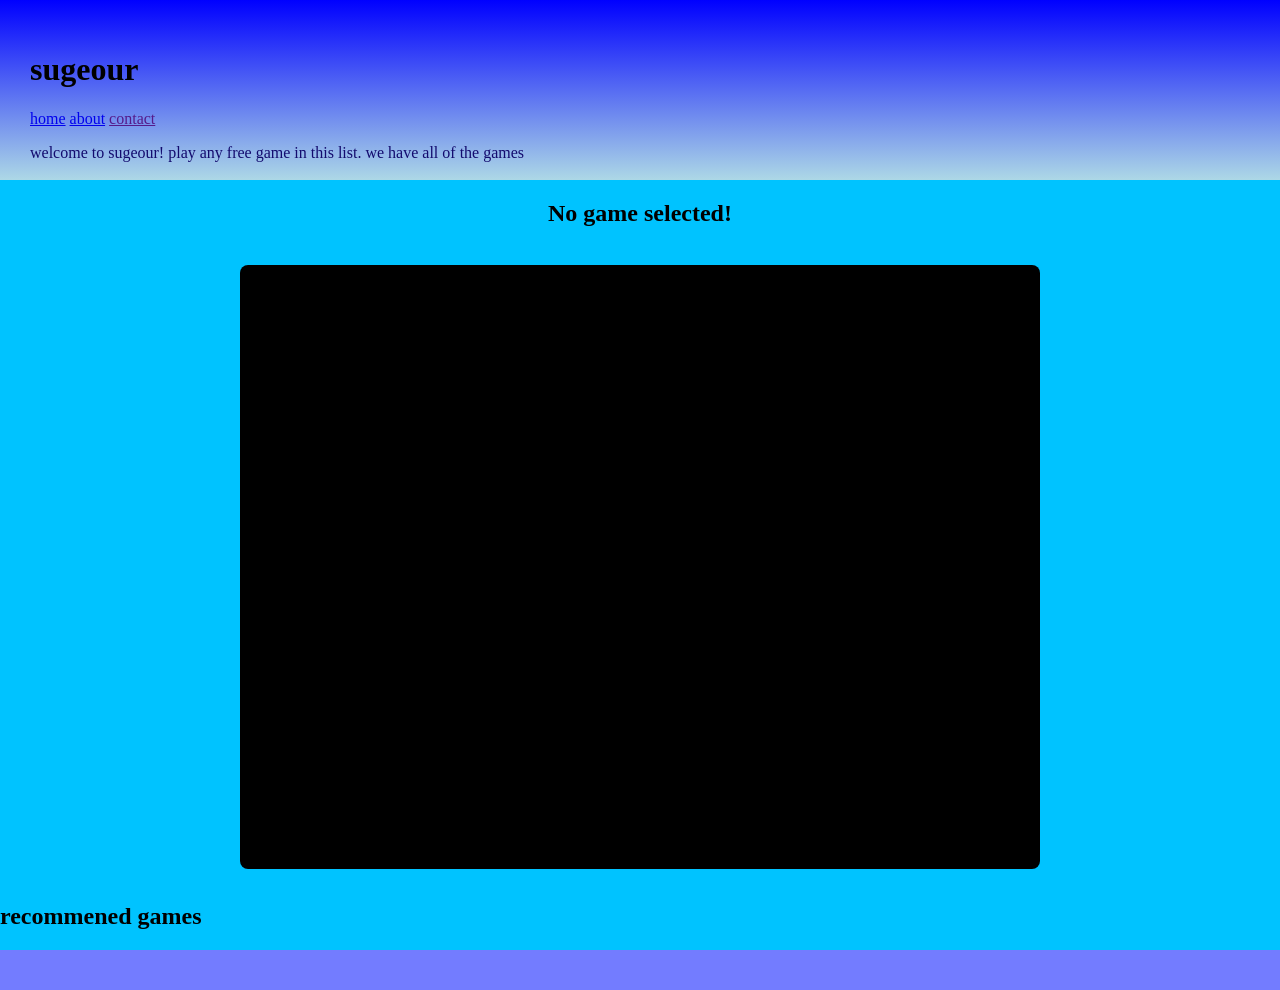
==== games/index.html @ 1fdbb239 "Update index.html" ====
<!DOCTYPE html>
<html lang="en">
<head>
    <meta charset="UTF-8">
    <meta name="viewport" content="width=device-width, initial-scale=1.0">
    <title>sugeour</title>
    <link rel="stylesheet" href="https://vihsc.github.io/sugeour.etc/style.css">
</head>
<body>
    <header>
      <h1>sugeour</h1>
      <nav>
        <a href="https://vihsc.github.io/sugeour.etc/">home</a>
        <a href="https://vihsc.github.io/sugeour.etc/about">about</a>
        <a href="">contact</a>
      </nav>
      <p>welcome to sugeour! play any free game in this list. we have all of the games</p>
    </header>
    
    <main style="max-width: 960px; margin: 20px auto; text-align: center; padding: 0 15px;">
        <h2 id="playing-text">Now Playing...</h2>
        <br>
        
        <div style="background: #000; border-radius: 8px; overflow: hidden; display: inline-block; width: 100%; max-width: 800px;">
            <!-- Notice the iframe has an id="game-screen" and its src starts blank -->
            <iframe id="game-screen" src="" width="100%" height="600" scrolling="no" frameborder="0" allowfullscreen></iframe>
        </div>
    </main>
    <div class="trending">
        <h2>recommened games</h2>
        <!-- This grid is populated automatically via JavaScript -->
        <div class="games" id="rgames-grid"></div>
    </div>

       <script>
        // 1. Get the current game ID from the web link parameter (?id=xxx)
        const urlParams = new URLSearchParams(window.location.search);
        const gameId = urlParams.get('id');

        // 2. Hardcoded fallback list (Your manual entry backup)
        const localDatabase = {
            "Dino": {
                title: "chrome dino",
                src: "https://sciencemathedu.github.io/chrome-dino"
            },
            "fight3": {
                title: "class 1014",
                src: "https://speededu111.github.io/g68/class-1014"
            },
            "ducklife": {
                title: "ducklife 4",
                src: "https://ubghyper.github.io/GameList.github.io/Duck-Life-4/"
            },
            "puzzle1": {
                title: "tricky puzzle game",
                src: "https://speededu111.github.io/g16/class-422"
            },
            "game1": {
                title: "cozy farm game",
                src: "https://scratch.mit.edu/projects/1396100433/embed"
            },
            "minecraft": {
                title: "minecraft",
                src: "https://funny-school.github.io/e1/eaglercraft/"
            },
            "ducklife5": {
                title: "ducklife5",
                src: "https://funny-school.github.io/d2/duck-life-5-treasure-hunt/"
            },
            "FW": {
                title: "fireboy and watergirl",
                src: "https://funny-school.github.io/f1/fireboyandwatergirl/"
            },
            "OvO": {
                title: "OvO",
                src: "https://ubghyper.github.io/GameList.github.io/OvO/"
            },
            "mje": {
                title: "minecraft javascript edition",
                src: "https://ubghyper.github.io/GameList.github.io/Minecraft-Online/"
            },
            "redball": {
                title: "redball",
                src: "https://ubghyper.github.io/GameList.github.io/Red-ball/"
            }
        };

        const titleElement = document.getElementById('playing-text');
        const iframeElement = document.getElementById('game-screen');

        if (gameId) {
            // STEP A: First check if the requested ID matches our hardcoded list
            if (localDatabase[gameId]) {
                const gameData = localDatabase[gameId];
                document.title = gameData.title + " - sugeour";
                titleElement.innerText = "Now Playing: " + gameData.title;
                iframeElement.src = gameData.src;
            } else {
                // STEP B: If it's NOT hardcoded, ONLY THEN look into the games.json file
                fetch('../games.json')
                    .then(response => response.json())
                    .then(games => {
                        const game = games.find(g => g.id === gameId);
                        if (game) {
                            document.title = `${game.title} - sugeour`;
                            titleElement.innerText = "Now Playing: " + game.title;
                            iframeElement.src = game.src;
                        } else {
                            // If it's nowhere, completely drop use out and redirect to 410
                            titleElement.innerText = "Game Not Found!";
                            window.location.href = "https://vihsc.github.io/sugeour.etc/games/410.html";
                        }
                    })
                    .catch(err => {
                        console.error("Error reading your games.json file:", err);
                        titleElement.innerText = "Error loading game database.";
                });
            }
        } else {
            titleElement.innerText = "No game selected!";
        }
    </script>
</body>
</html>
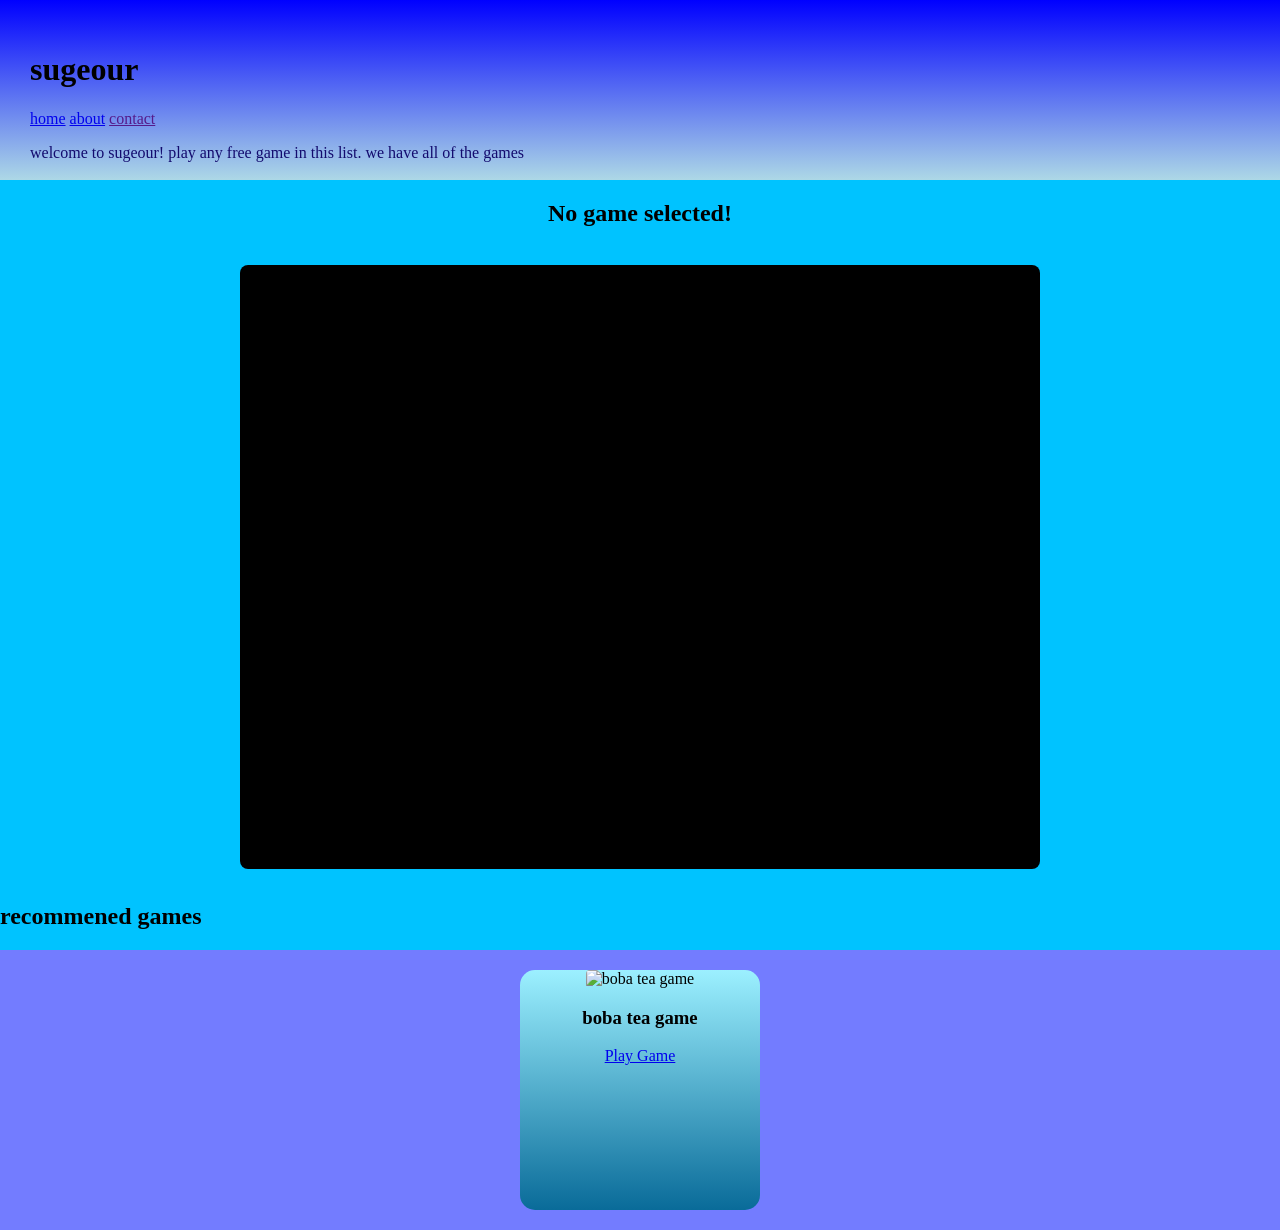
==== commit 1115ef16: "Update index.html" ====
--- a/games/index.html
+++ b/games/index.html
@@ -120,5 +120,24 @@
             titleElement.innerText = "No game selected!";
         }
     </script>
+    <script>
+        // Fetch and load games from your JSON file
+        fetch('https://vihsc.github.io/sugeour.etc/rgames.json')
+            .then(response => response.json())
+            .then(games => {
+                const grid = document.getElementById('rgames-grid');
+                games.forEach(game => {
+                    const card = document.createElement('div');
+                    card.className = 'gamecard';
+                    card.innerHTML = `
+                        <img src="${game.img}" alt="${game.title}" style="width:50%; border-radius:4px;">
+                        <h3>${game.title}</h3>
+                        <a href="games/index.html?id=${game.id}" class="play-btn">Play Game</a>
+                    `;
+                    grid.appendChild(card);
+                });
+            })
+            .catch(err => console.error("Error loading games list:", err));
+    </script>
 </body>
 </html>
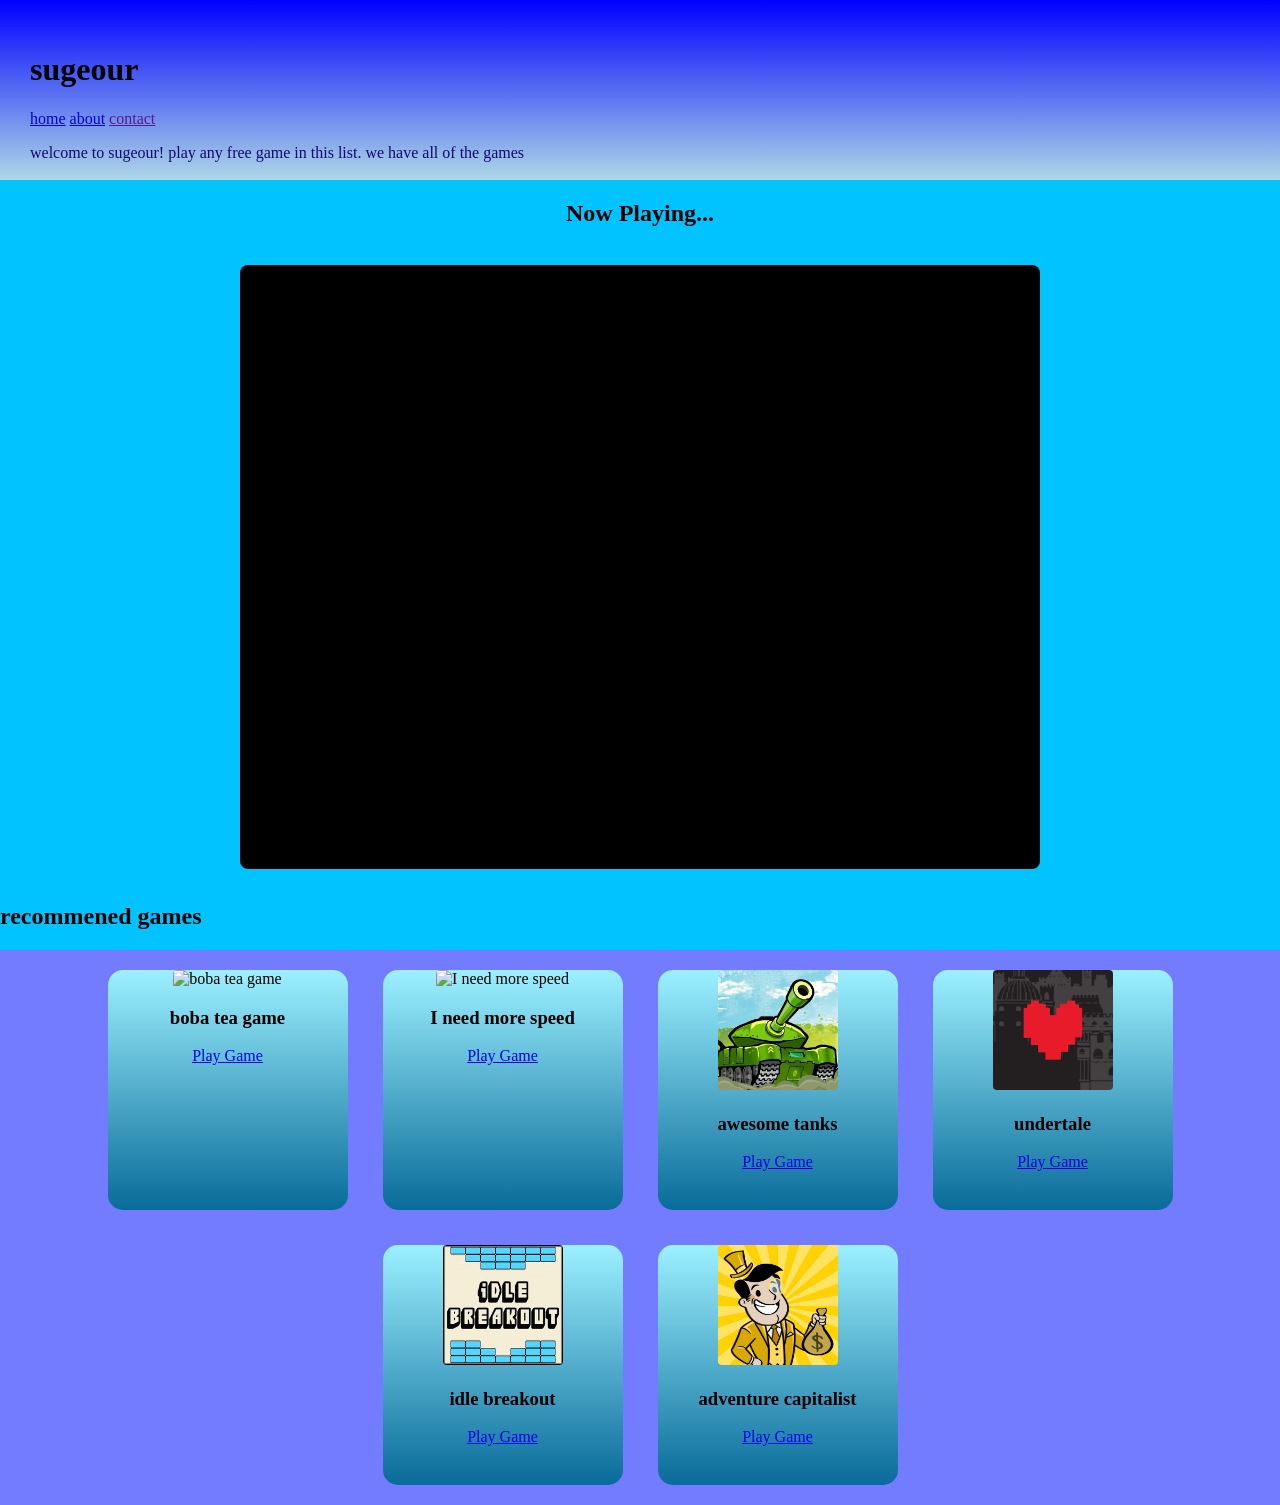
==== commit 20d5030b: "Update index.html" ====
--- a/games/index.html
+++ b/games/index.html
@@ -105,10 +105,19 @@
                             document.title = `${game.title} - sugeour`;
                             titleElement.innerText = "Now Playing: " + game.title;
                             iframeElement.src = game.src;
-                        } else {
+                        } else{
+                            fetch('../rgames.json')
+                            .then(response => response.json())
+                            .then(games => {
+                            const game = games.find(g => g.id === gameId);
+                            if (game) {
+                                document.title = `${game.title} - sugeour`;
+                                titleElement.innerText = "Now Playing: " + game.title;
+                                iframeElement.src = game.src;
+                            } else {
                             // If it's nowhere, completely drop use out and redirect to 410
-                            titleElement.innerText = "Game Not Found!";
-                            window.location.href = "https://vihsc.github.io/sugeour.etc/games/410.html";
+                                titleElement.innerText = "Game Not Found!";
+                                window.location.href = "https://vihsc.github.io/sugeour.etc/games/410.html";
                         }
                     })
                     .catch(err => {
@@ -132,7 +141,7 @@
                     card.innerHTML = `
                         <img src="${game.img}" alt="${game.title}" style="width:50%; border-radius:4px;">
                         <h3>${game.title}</h3>
-                        <a href="games/index.html?id=${game.id}" class="play-btn">Play Game</a>
+                        <a href="index.html?id=${game.id}" class="play-btn">Play Game</a>
                     `;
                     grid.appendChild(card);
                 });
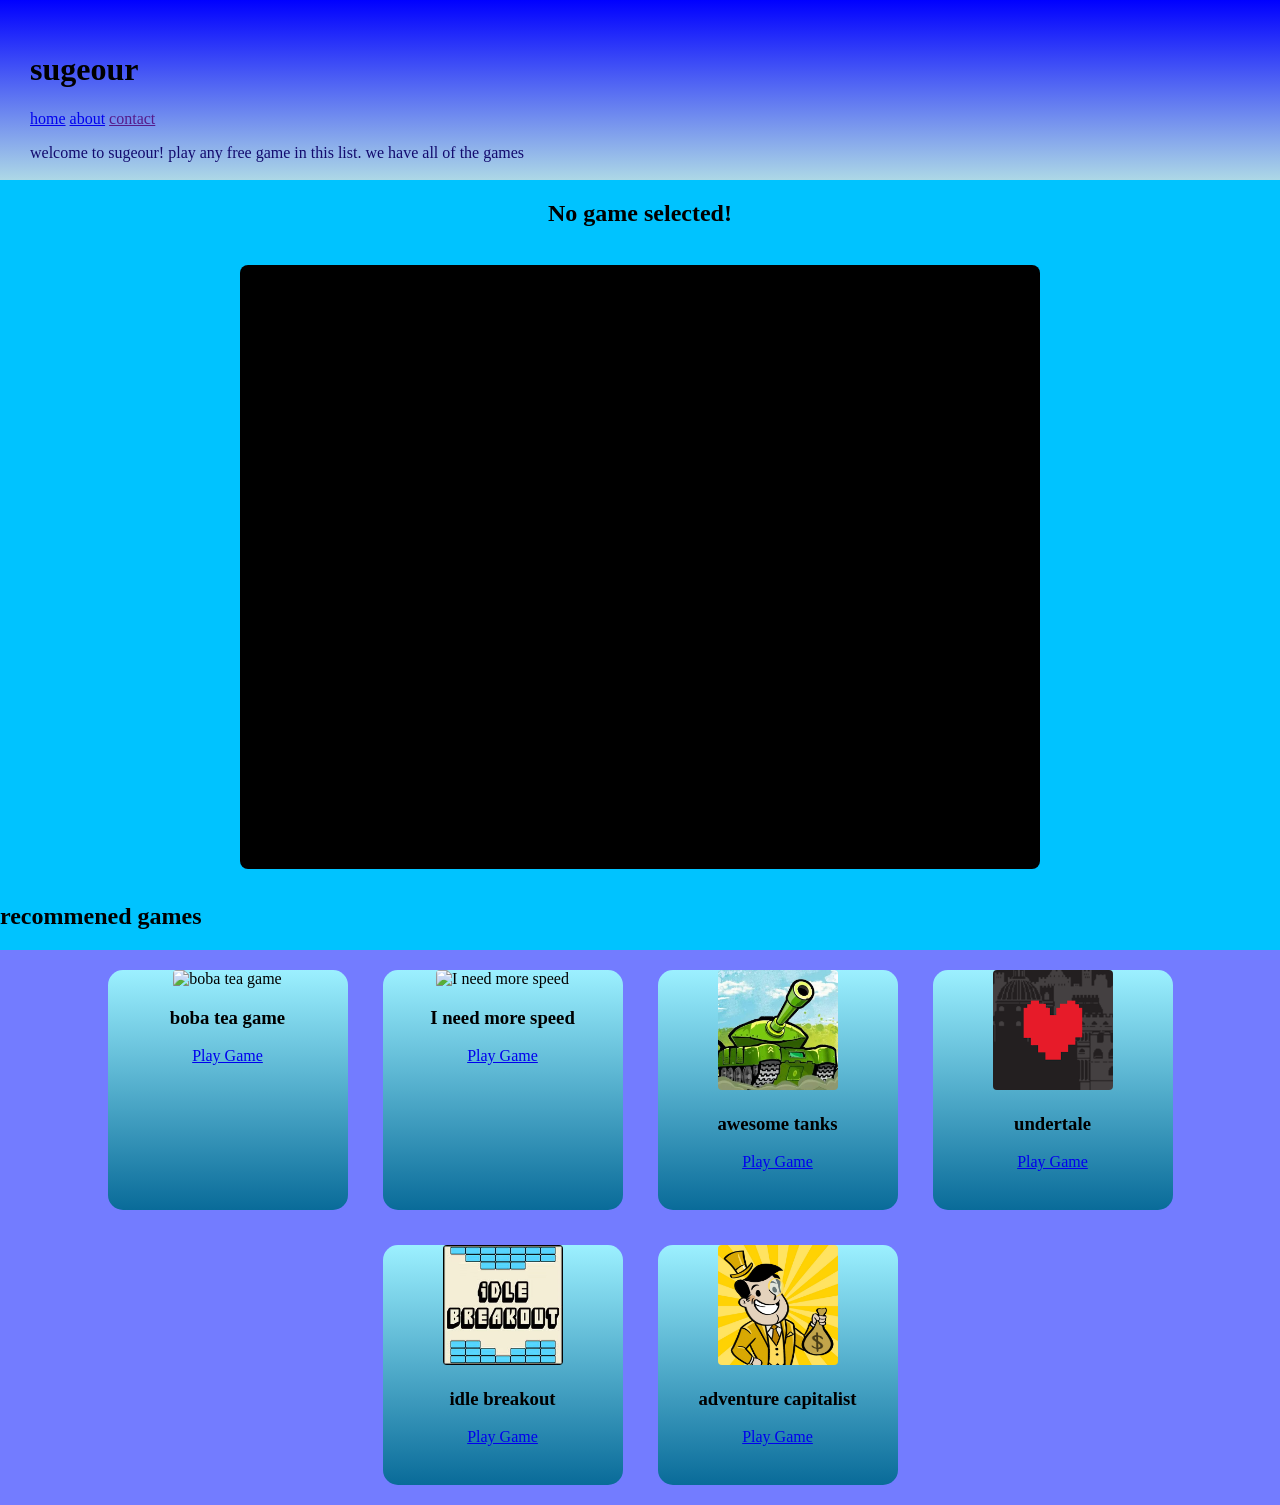
==== commit 47620061: "Update index.html fixed how the recoomend games gives you pages" ====
--- a/games/index.html
+++ b/games/index.html
@@ -32,7 +32,7 @@
         <div class="games" id="rgames-grid"></div>
     </div>
 
-       <script>
+    <script>
         // 1. Get the current game ID from the web link parameter (?id=xxx)
         const urlParams = new URLSearchParams(window.location.search);
         const gameId = urlParams.get('id');
@@ -96,7 +96,7 @@
                 titleElement.innerText = "Now Playing: " + gameData.title;
                 iframeElement.src = gameData.src;
             } else {
-                // STEP B: If it's NOT hardcoded, ONLY THEN look into the games.json file
+                // STEP B: If it's NOT hardcoded, check games.json first
                 fetch('../games.json')
                     .then(response => response.json())
                     .then(games => {
@@ -105,25 +105,30 @@
                             document.title = `${game.title} - sugeour`;
                             titleElement.innerText = "Now Playing: " + game.title;
                             iframeElement.src = game.src;
-                        } else{
-                            fetch('../rgames.json')
-                            .then(response => response.json())
-                            .then(games => {
-                            const game = games.find(g => g.id === gameId);
+                        } else {
+                            // STEP C: If not in games.json, check rgames.json
+                            return fetch('../rgames.json').then(response => response.json());
+                        }
+                    })
+                    .then(rgames => {
+                        // If the previous step returned rgames (because it wasn't in games.json)
+                        if (rgames && Array.isArray(rgames)) {
+                            const game = rgames.find(g => g.id === gameId);
                             if (game) {
                                 document.title = `${game.title} - sugeour`;
                                 titleElement.innerText = "Now Playing: " + game.title;
                                 iframeElement.src = game.src;
                             } else {
-                            // If it's nowhere, completely drop use out and redirect to 410
+                                // If it's nowhere, redirect to 410 page
                                 titleElement.innerText = "Game Not Found!";
                                 window.location.href = "https://vihsc.github.io/sugeour.etc/games/410.html";
+                            }
                         }
                     })
                     .catch(err => {
-                        console.error("Error reading your games.json file:", err);
+                        console.error("Error reading game databases:", err);
                         titleElement.innerText = "Error loading game database.";
-                });
+                    });
             }
         } else {
             titleElement.innerText = "No game selected!";
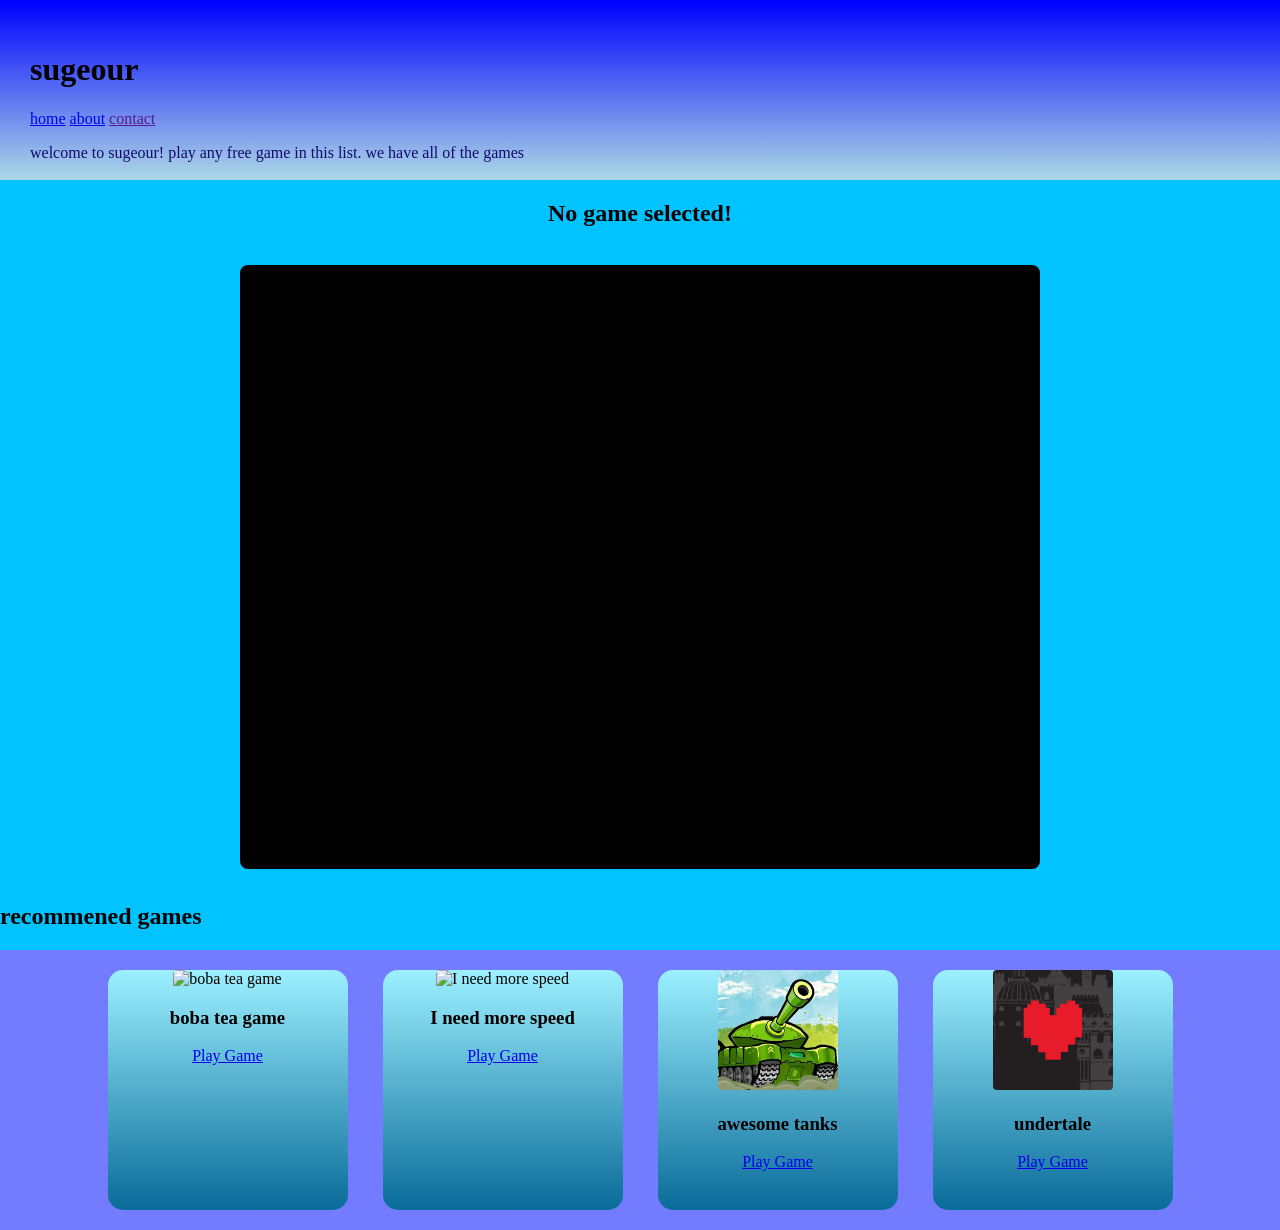
==== commit 5529157f: "Add oddunity game link to index.html" ====
--- a/games/index.html
+++ b/games/index.html
@@ -82,6 +82,10 @@
             "redball": {
                 title: "redball",
                 src: "https://ubghyper.github.io/GameList.github.io/Red-ball/"
+            },
+            "oddunity": {
+                title: "oddunity online edition",
+                src: "https://html-classic.itch.zone/html/20475864/oddunity%20sugeour%20edition/index.html?v=1794522519"
             }
         };
 
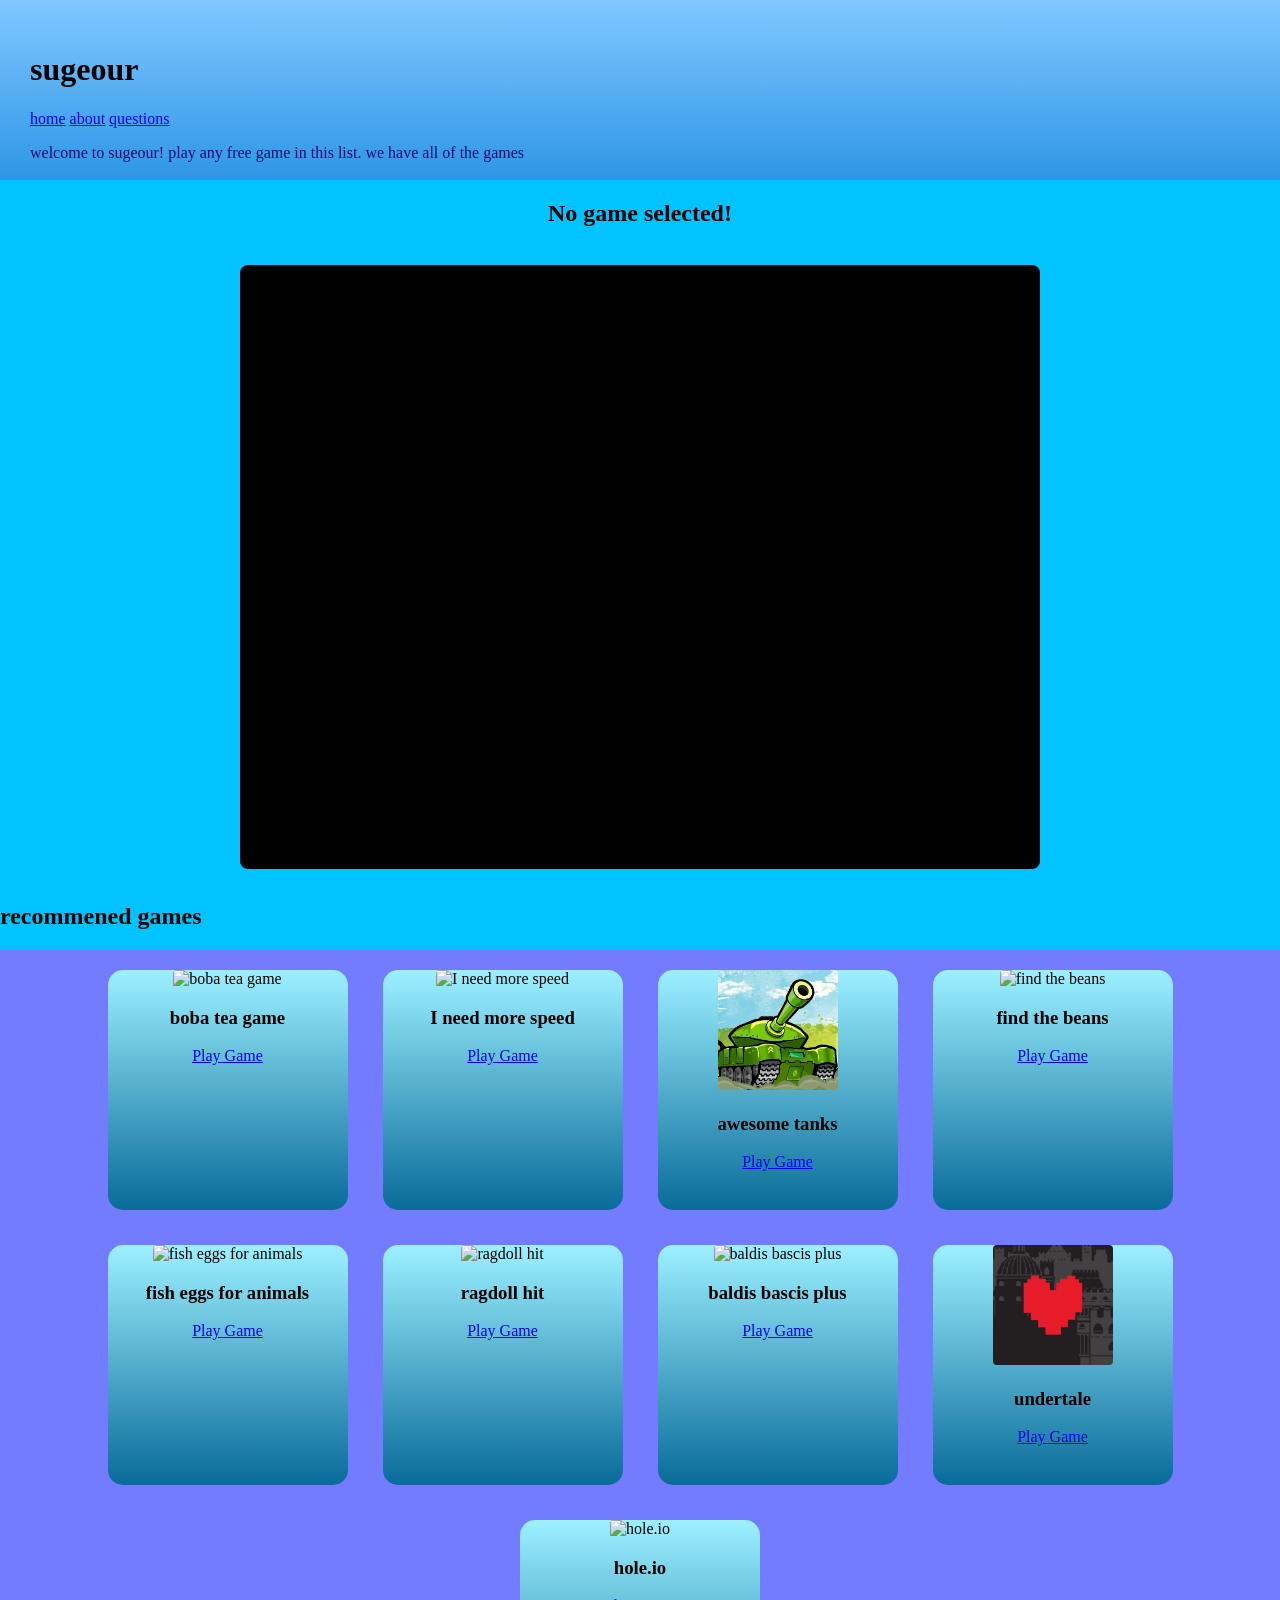
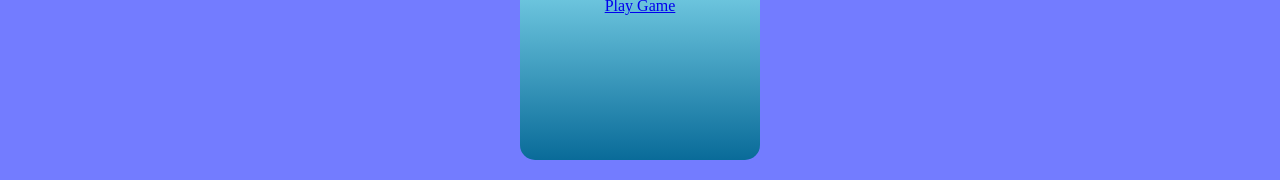
==== commit 8dd197cd: "Update contact link to questions in index.html" ====
--- a/games/index.html
+++ b/games/index.html
@@ -12,7 +12,7 @@
       <nav>
         <a href="https://vihsc.github.io/sugeour.etc/">home</a>
         <a href="https://vihsc.github.io/sugeour.etc/about">about</a>
-        <a href="">contact</a>
+        <a href="https://vihsc.github.io/sugeour.etc/faq">questions</a>
       </nav>
       <p>welcome to sugeour! play any free game in this list. we have all of the games</p>
     </header>
@@ -85,7 +85,7 @@
             },
             "oddunity": {
                 title: "oddunity online edition",
-                src: "https://html-classic.itch.zone/html/20475864/oddunity%20sugeour%20edition/index.html?v=1794522519"
+                src: "https://itch.io/embed-upload/20475864?color=ef9f2b"
             }
         };
 
